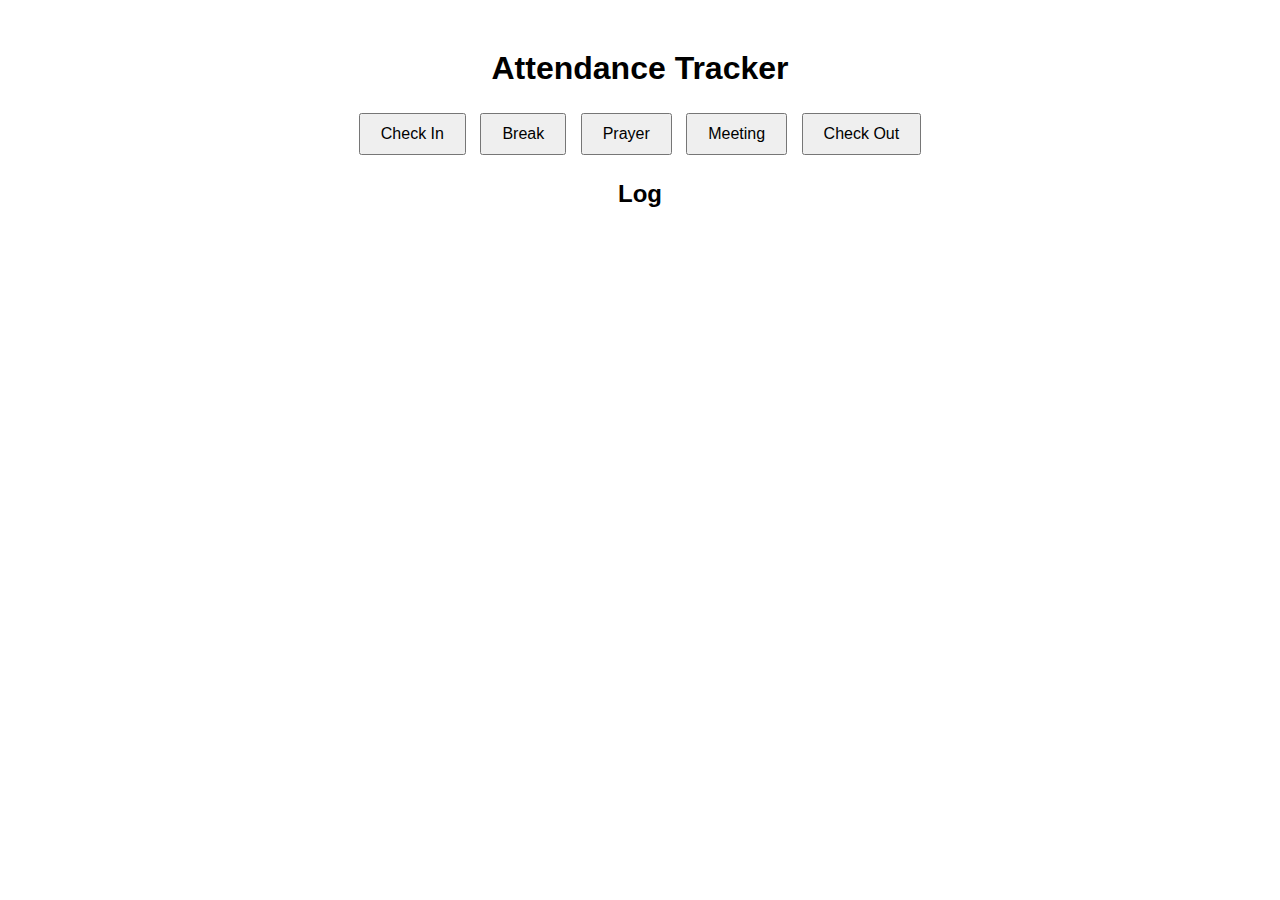
==== index.html @ 2a832d16 "Add files via upload" ====
<!DOCTYPE html>
<html lang="en">
<head>
    <meta charset="UTF-8">
    <meta name="viewport" content="width=device-width, initial-scale=1.0">
    <title>Attendance System</title>
    <link rel="stylesheet" href="style.css">
</head>
<body>
    <h1>Attendance Tracker</h1>
    <div class="buttons">
        <button onclick="logAction('Check In')">Check In</button>
        <button onclick="logAction('Break')">Break</button>
        <button onclick="logAction('Prayer')">Prayer</button>
        <button onclick="logAction('Meeting')">Meeting</button>
        <button onclick="logAction('Check Out')">Check Out</button>
    </div>
    <h2>Log</h2>
    <ul id="logList"></ul>

    <script src="script.js"></script>
</body>
</html>
---- style.css ----
body {
    font-family: Arial, sans-serif;
    text-align: center;
    margin-top: 50px;
}
.buttons button {
    margin: 5px;
    padding: 10px 20px;
    font-size: 16px;
}
#logList {
    list-style-type: none;
    padding: 0;
    margin-top: 20px;
}
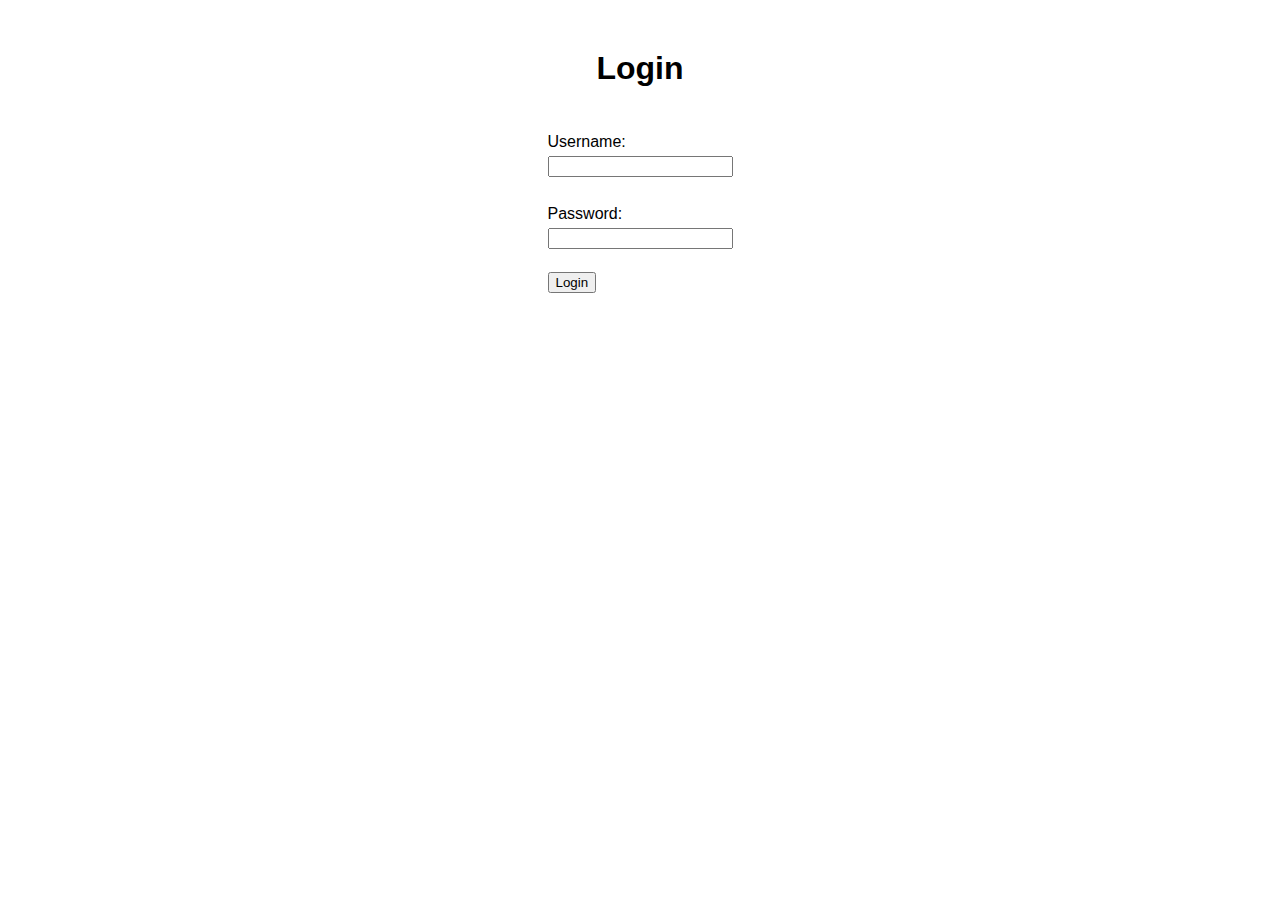
==== commit 779238cd: "Add files via upload" ====
--- a/index.html
+++ b/index.html
@@ -4,21 +4,18 @@
 <head>
     <meta charset="UTF-8">
     <meta name="viewport" content="width=device-width, initial-scale=1.0">
-    <title>Attendance System</title>
+    <title>Attendance Login</title>
     <link rel="stylesheet" href="style.css">
 </head>
 <body>
-    <h1>Attendance Tracker</h1>
-    <div class="buttons">
-        <button onclick="logAction('Check In')">Check In</button>
-        <button onclick="logAction('Break')">Break</button>
-        <button onclick="logAction('Prayer')">Prayer</button>
-        <button onclick="logAction('Meeting')">Meeting</button>
-        <button onclick="logAction('Check Out')">Check Out</button>
-    </div>
-    <h2>Log</h2>
-    <ul id="logList"></ul>
-
+    <h1>Login</h1>
+    <form id="loginForm" onsubmit="return login()">
+        <label for="username">Username:</label>
+        <input type="text" id="username" required><br>
+        <label for="password">Password:</label>
+        <input type="password" id="password" required><br>
+        <button type="submit">Login</button>
+    </form>
     <script src="script.js"></script>
 </body>
 </html>
--- a/style.css
+++ b/style.css
@@ -3,6 +3,15 @@
     font-family: Arial, sans-serif;
     text-align: center;
     margin-top: 50px;
+}
+form {
+    display: inline-block;
+    text-align: left;
+    margin-top: 20px;
+}
+form label, form input {
+    display: block;
+    margin: 5px 0;
 }
 .buttons button {
     margin: 5px;
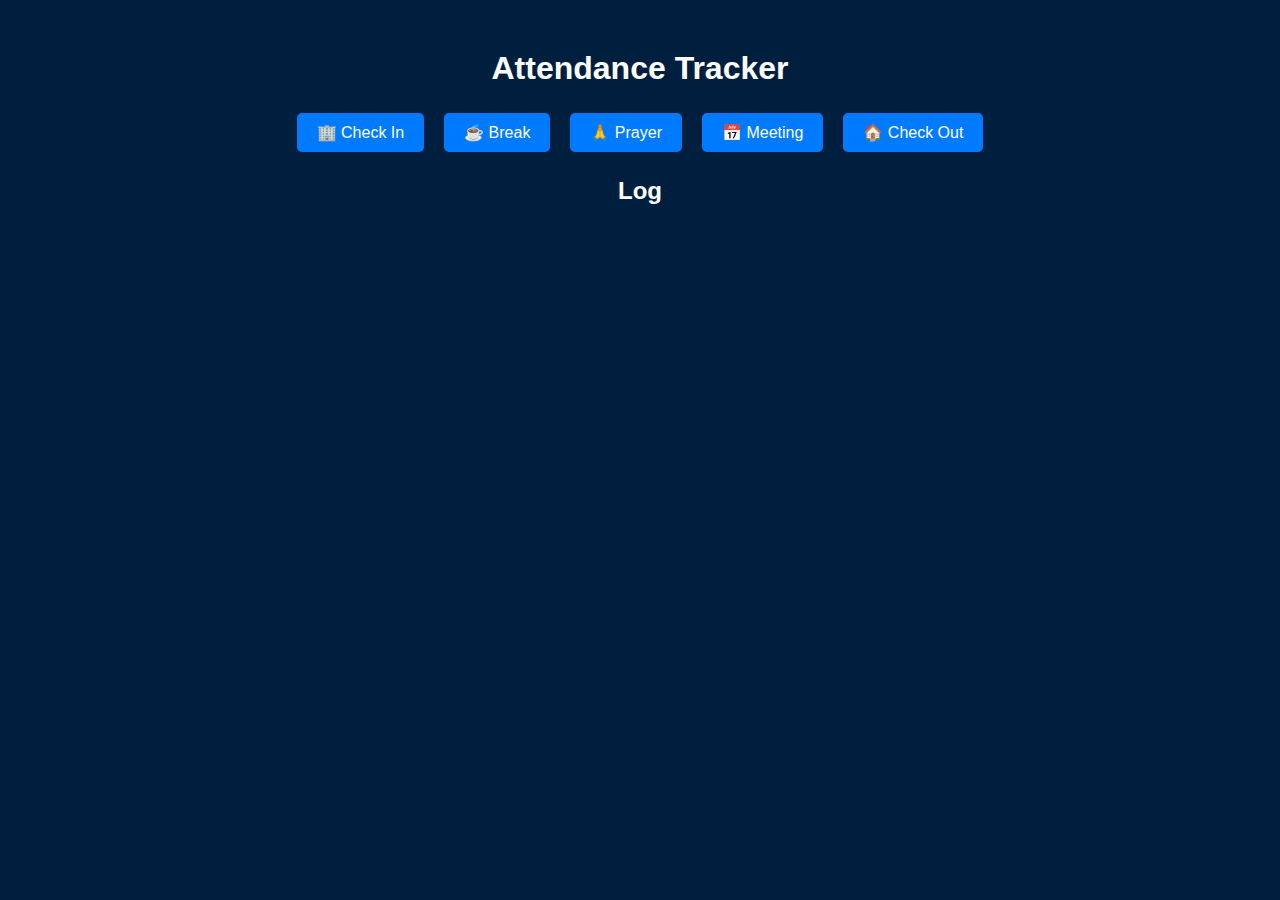
==== commit 16deb9b0: "Add files via upload" ====
--- a/index.html
+++ b/index.html
@@ -1,21 +1,49 @@
-
 <!DOCTYPE html>
 <html lang="en">
 <head>
     <meta charset="UTF-8">
     <meta name="viewport" content="width=device-width, initial-scale=1.0">
-    <title>Attendance Login</title>
+    <title>Attendance System</title>
     <link rel="stylesheet" href="style.css">
+    <style>
+        body {
+            background-color: #001f3f; /* لون خلفية كحلي */
+            color: white; /* لون النص */
+            text-align: center; /* محاذاة النص للوسط */
+        }
+        .buttons {
+            display: flex;
+            justify-content: center; /* محاذاة الأزرار في المنتصف */
+            gap: 10px; /* فراغ بين الأزرار */
+            margin-top: 20px; /* فراغ فوق الأزرار */
+        }
+        button {
+            font-size: 16px;
+            padding: 10px 20px;
+            cursor: pointer;
+            background-color: #007bff; /* لون خلفية الأزرار */
+            color: white; /* لون نص الأزرار */
+            border: none; /* إزالة الحدود */
+            border-radius: 5px; /* زوايا دائرية */
+            transition: background-color 0.3s; /* تأثير انتقال عند تغيير اللون */
+        }
+        button:hover {
+            background-color: #0056b3; /* لون خلفية الأزرار عند المرور عليها */
+        }
+    </style>
 </head>
 <body>
-    <h1>Login</h1>
-    <form id="loginForm" onsubmit="return login()">
-        <label for="username">Username:</label>
-        <input type="text" id="username" required><br>
-        <label for="password">Password:</label>
-        <input type="password" id="password" required><br>
-        <button type="submit">Login</button>
-    </form>
+    <h1>Attendance Tracker</h1>
+    <div class="buttons">
+        <button onclick="logAction('Check In')">🏢 Check In</button>
+        <button onclick="logAction('Break')">☕ Break</button>
+        <button onclick="logAction('Prayer')">🙏 Prayer</button>
+        <button onclick="logAction('Meeting')">📅 Meeting</button>
+        <button onclick="logAction('Check Out')">🏠 Check Out</button>
+    </div>
+    <h2>Log</h2>
+    <ul id="logList"></ul>
+
     <script src="script.js"></script>
 </body>
 </html>
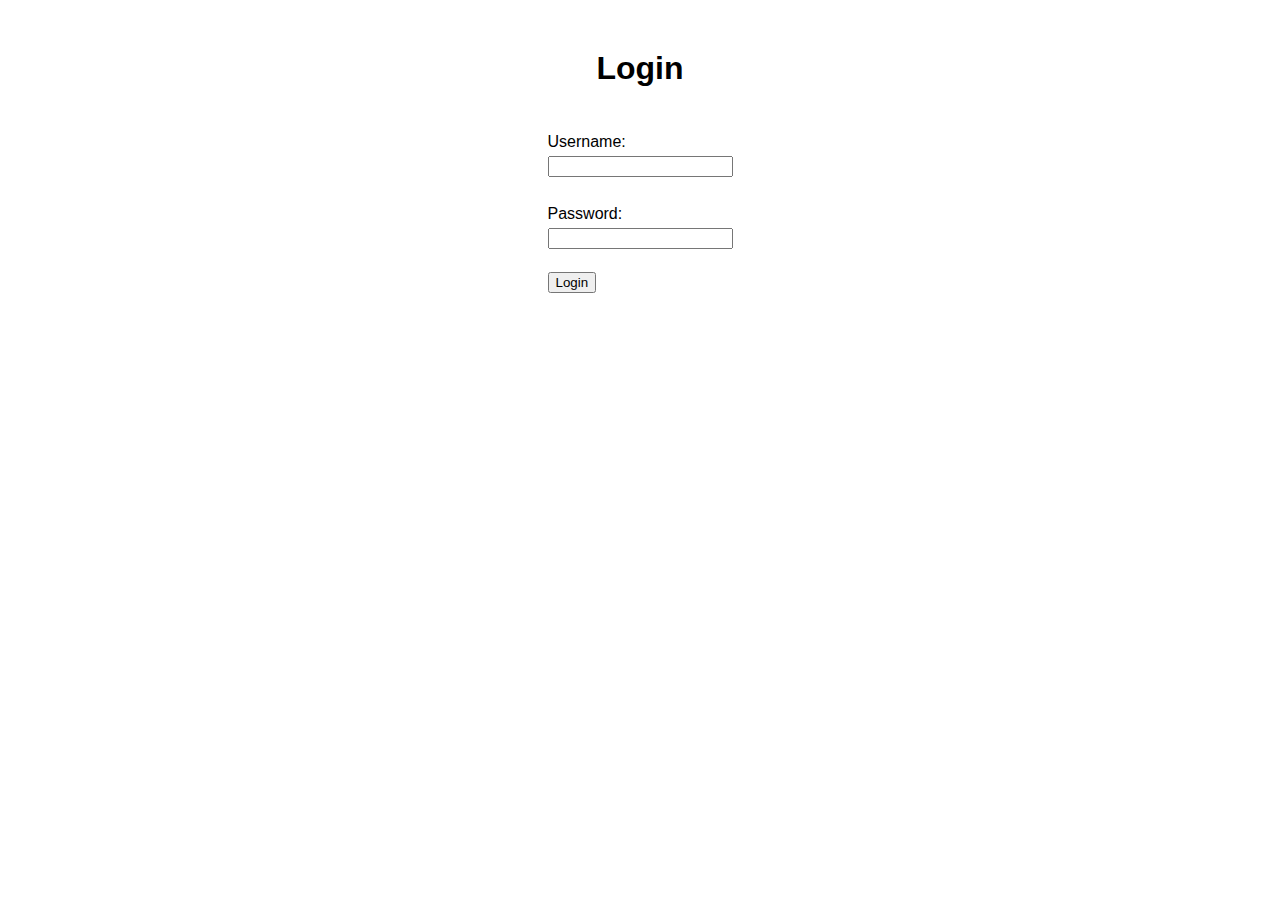
==== commit 2961923a: "Add files via upload" ====
--- a/index.html
+++ b/index.html
@@ -1,49 +1,21 @@
+
 <!DOCTYPE html>
 <html lang="en">
 <head>
     <meta charset="UTF-8">
     <meta name="viewport" content="width=device-width, initial-scale=1.0">
-    <title>Attendance System</title>
+    <title>Attendance Login</title>
     <link rel="stylesheet" href="style.css">
-    <style>
-        body {
-            background-color: #001f3f; /* لون خلفية كحلي */
-            color: white; /* لون النص */
-            text-align: center; /* محاذاة النص للوسط */
-        }
-        .buttons {
-            display: flex;
-            justify-content: center; /* محاذاة الأزرار في المنتصف */
-            gap: 10px; /* فراغ بين الأزرار */
-            margin-top: 20px; /* فراغ فوق الأزرار */
-        }
-        button {
-            font-size: 16px;
-            padding: 10px 20px;
-            cursor: pointer;
-            background-color: #007bff; /* لون خلفية الأزرار */
-            color: white; /* لون نص الأزرار */
-            border: none; /* إزالة الحدود */
-            border-radius: 5px; /* زوايا دائرية */
-            transition: background-color 0.3s; /* تأثير انتقال عند تغيير اللون */
-        }
-        button:hover {
-            background-color: #0056b3; /* لون خلفية الأزرار عند المرور عليها */
-        }
-    </style>
 </head>
 <body>
-    <h1>Attendance Tracker</h1>
-    <div class="buttons">
-        <button onclick="logAction('Check In')">🏢 Check In</button>
-        <button onclick="logAction('Break')">☕ Break</button>
-        <button onclick="logAction('Prayer')">🙏 Prayer</button>
-        <button onclick="logAction('Meeting')">📅 Meeting</button>
-        <button onclick="logAction('Check Out')">🏠 Check Out</button>
-    </div>
-    <h2>Log</h2>
-    <ul id="logList"></ul>
-
+    <h1>Login</h1>
+    <form id="loginForm" onsubmit="return login()">
+        <label for="username">Username:</label>
+        <input type="text" id="username" required><br>
+        <label for="password">Password:</label>
+        <input type="password" id="password" required><br>
+        <button type="submit">Login</button>
+    </form>
     <script src="script.js"></script>
 </body>
 </html>
